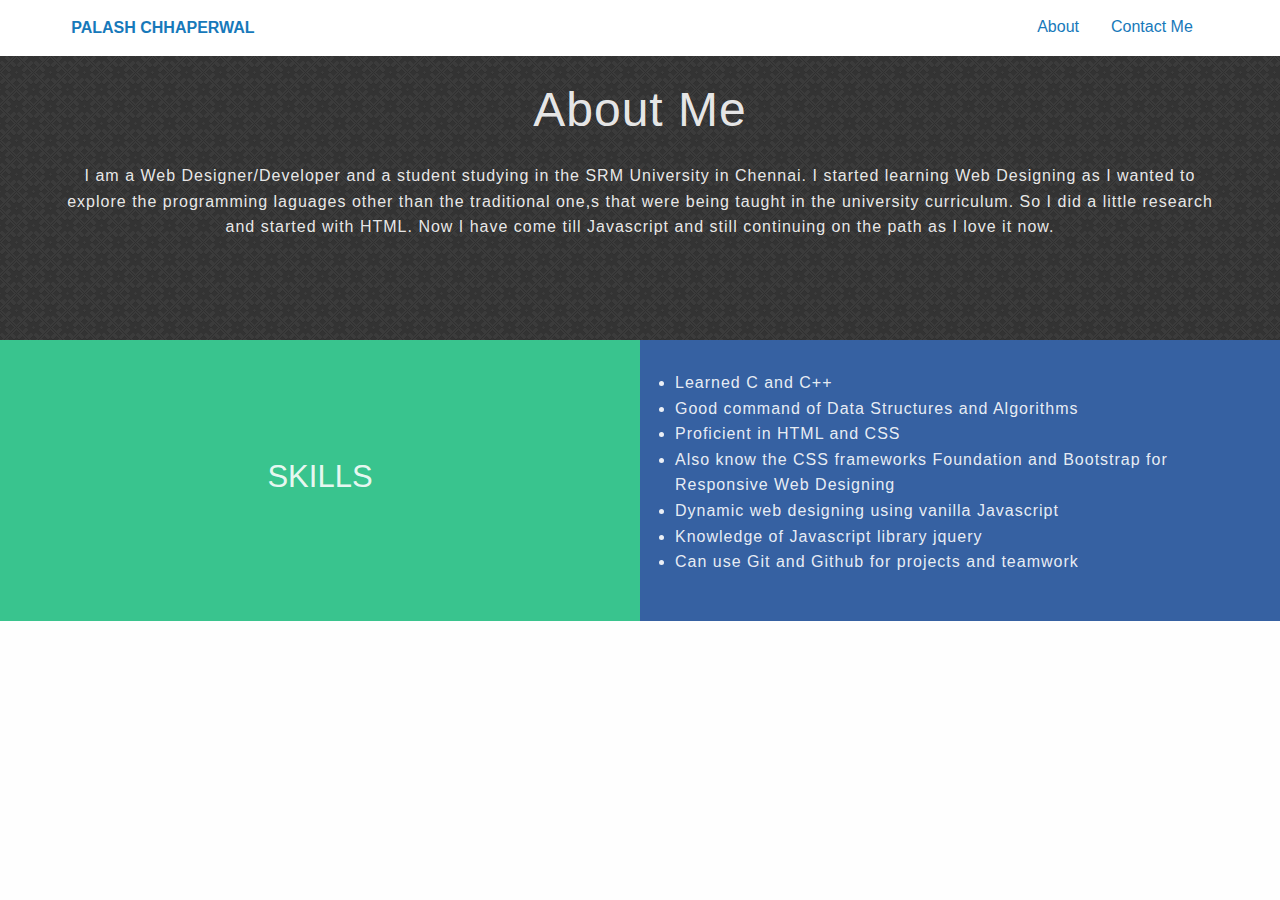
==== about.html @ 23d8ef1c "Added about page" ====
<!doctype html>
<html class="no-js" lang="en" dir="ltr">
<head>
  <meta charset="utf-8">
  <meta http-equiv="x-ua-compatible" content="ie=edge">
  <meta name="viewport" content="width=device-width, initial-scale=1.0">
  <title>PALASH</title>
  <link rel="stylesheet" href="css/foundation.css">
  <link rel="stylesheet" href="css/about.css">
  <link href="https://fonts.googleapis.com/css?family=Nunito:900" rel="stylesheet">
</head>
<body>

<!-- NAVBAR -->
  <div class="top-bar navbar-bg">
    <div class="wrap">
        <div class="top-bar-title">
           <span data-responsive-toggle="responsive-menu" data-hide-for="medium">
           <button class="menu-icon dark" type="button" data-toggle></button>
           </span>
          <strong id="title"><a href="index.html">PALASH CHHAPERWAL</a></strong>
        </div>
   <div id="responsive-menu">
    <div class="top-bar-right navbar-bg">
      <ul class="dropdown menu navbar-bg" data-dropdown-menu>
        <li><a href="about.html">About</a></li>
        <li><a href="contact.html">Contact Me</a></li>
      </ul>
       </div>
      </div>
    </div>
</div>


<!-- MAIN SECTION -->
  <div id="main">
    <div class="wrap">
      <h1 id="heading">About Me</h1>
    </div>
    <div class="wrap">
      <p>I am a Web Designer/Developer and a student studying in the SRM University in Chennai. I started learning Web Designing as I wanted to explore the programming laguages other than the traditional one,s that were being taught in the university curriculum. So I did a little research and started with HTML. Now I have come till Javascript and still continuing on the path as I love it now.</p>
    </div>
      <div class="row" data-equalizer>
        <div class="medium-6 columns" id="left" data-equalizer-watch>
          <h3>SKILLS</h3>
        </div>
        <div class="medium-6 columns" id="right" data-equalizer-watch>
          <ul>
            <li>Learned C and C++</li>
            <li>Good command of Data Structures and Algorithms</li>
            <li>Proficient in HTML and CSS</li>
            <li>Also know the CSS frameworks Foundation and Bootstrap for Responsive Web Designing</li>
            <li>Dynamic web designing using vanilla Javascript</li>
            <li>Knowledge of Javascript library jquery</li>
            <li>Can use Git and Github for projects and teamwork</li>
          </ul>
        </div>
      </div>
  </div>



<script src="js/vendor/jquery.js"></script>
<script src="js/vendor/what-input.js"></script>
<script src="js/vendor/foundation.js"></script>
<script src="js/app.js"></script>
</body>
</html>
---- css/about.css ----
/*GENERAL*************************************/
.wrap{
	width: 90%;
	margin: 0 auto;
}




/*NAV*************************************/
.navbar-bg{
	background-color: white;
}
.navbar-bg ul li a{
	background-color: white;
}
.top-bar #title strong a{
	font-family: 'Nunito', sans-serif;
	color: rgba(255,255,255,0.1);
}




/*MAIN SECTION*************************************/

#heading{
	padding: 20px 0;
}

#main{
	background-image: url("../images/dark_embroidery.png");
}

#main h1,p{
	color: rgba(255,255,255,0.9);
	margin:auto auto;
	text-align: center;
	font-family: Arial, Helvetica, sans-serif;
	letter-spacing: 1px;
}

#left{
	background-color: rgb(57,196,142);
	color: rgba(255,255,255,0.9);
	text-align: center;
	display:flex;
  	align-items: center;
  	justify-content:center;
}

#right{
	background-color: rgb(54,97,162);
	color: rgba(255,255,255,0.9);
	padding-top: 30px;
	padding-bottom: 30px;
	letter-spacing: 1px;
}

.row{
	margin-top: 100px;
	max-width:100%;
}

/*FOOTER*************************************/
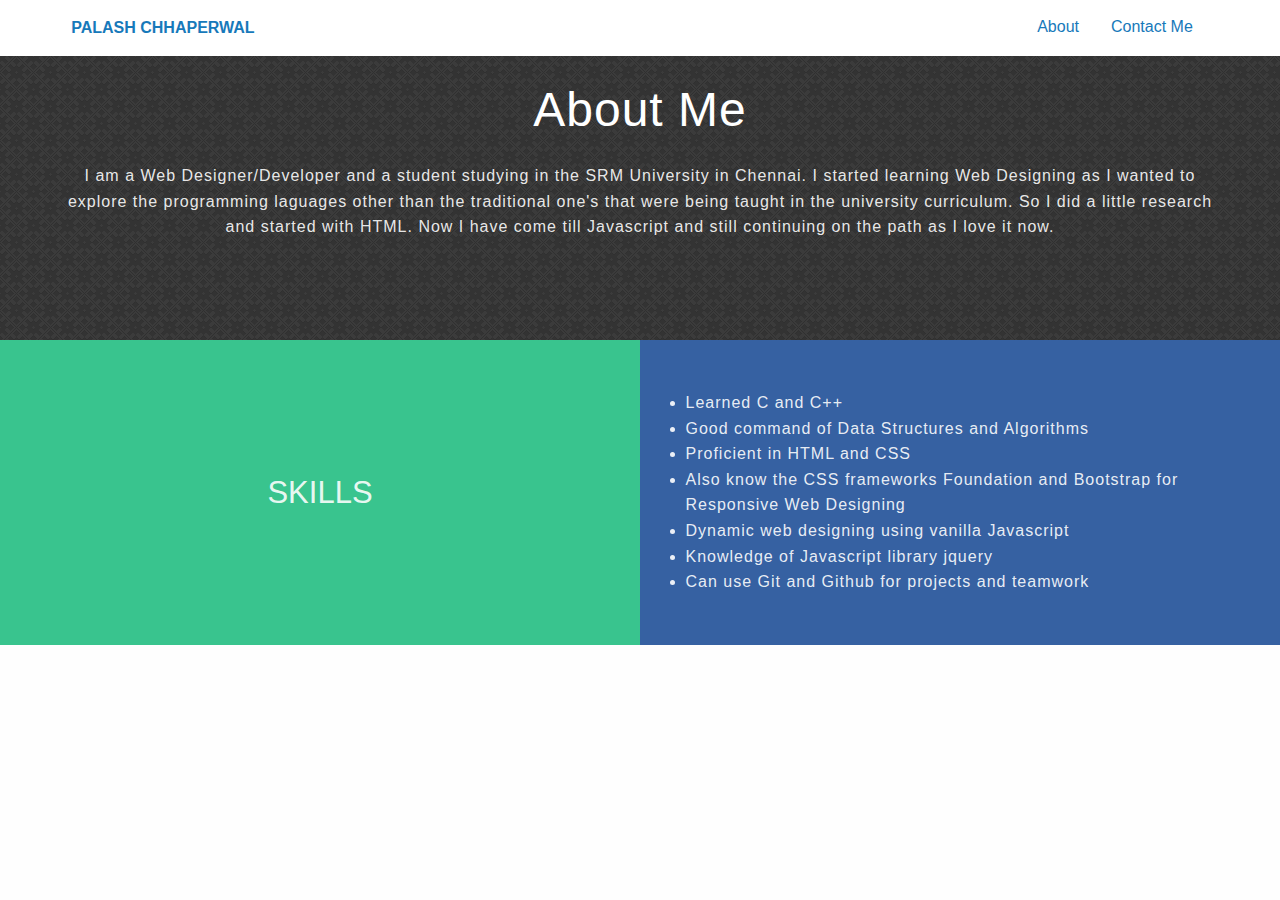
==== commit b3ad8c88: "added contact page" ====
--- a/about.html
+++ b/about.html
@@ -38,14 +38,14 @@
       <h1 id="heading">About Me</h1>
     </div>
     <div class="wrap">
-      <p>I am a Web Designer/Developer and a student studying in the SRM University in Chennai. I started learning Web Designing as I wanted to explore the programming laguages other than the traditional one,s that were being taught in the university curriculum. So I did a little research and started with HTML. Now I have come till Javascript and still continuing on the path as I love it now.</p>
+      <p>I am a Web Designer/Developer and a student studying in the SRM University in Chennai. I started learning Web Designing as I wanted to explore the programming laguages other than the traditional one's that were being taught in the university curriculum. So I did a little research and started with HTML. Now I have come till Javascript and still continuing on the path as I love it now.</p>
     </div>
       <div class="row" data-equalizer>
         <div class="medium-6 columns" id="left" data-equalizer-watch>
-          <h3>SKILLS</h3>
+          <h3 class="wrap">SKILLS</h3>
         </div>
         <div class="medium-6 columns" id="right" data-equalizer-watch>
-          <ul>
+          <ul class="wrap">
             <li>Learned C and C++</li>
             <li>Good command of Data Structures and Algorithms</li>
             <li>Proficient in HTML and CSS</li>
--- a/css/about.css
+++ b/css/about.css
@@ -41,6 +41,9 @@
 	font-family: Arial, Helvetica, sans-serif;
 	letter-spacing: 1px;
 }
+#main h1{
+	color: rgba(255,255,255,1);
+}
 
 #left{
 	background-color: rgb(57,196,142);
@@ -54,8 +57,8 @@
 #right{
 	background-color: rgb(54,97,162);
 	color: rgba(255,255,255,0.9);
-	padding-top: 30px;
-	padding-bottom: 30px;
+	padding-top: 50px;
+	padding-bottom: 50px;
 	letter-spacing: 1px;
 }
 
